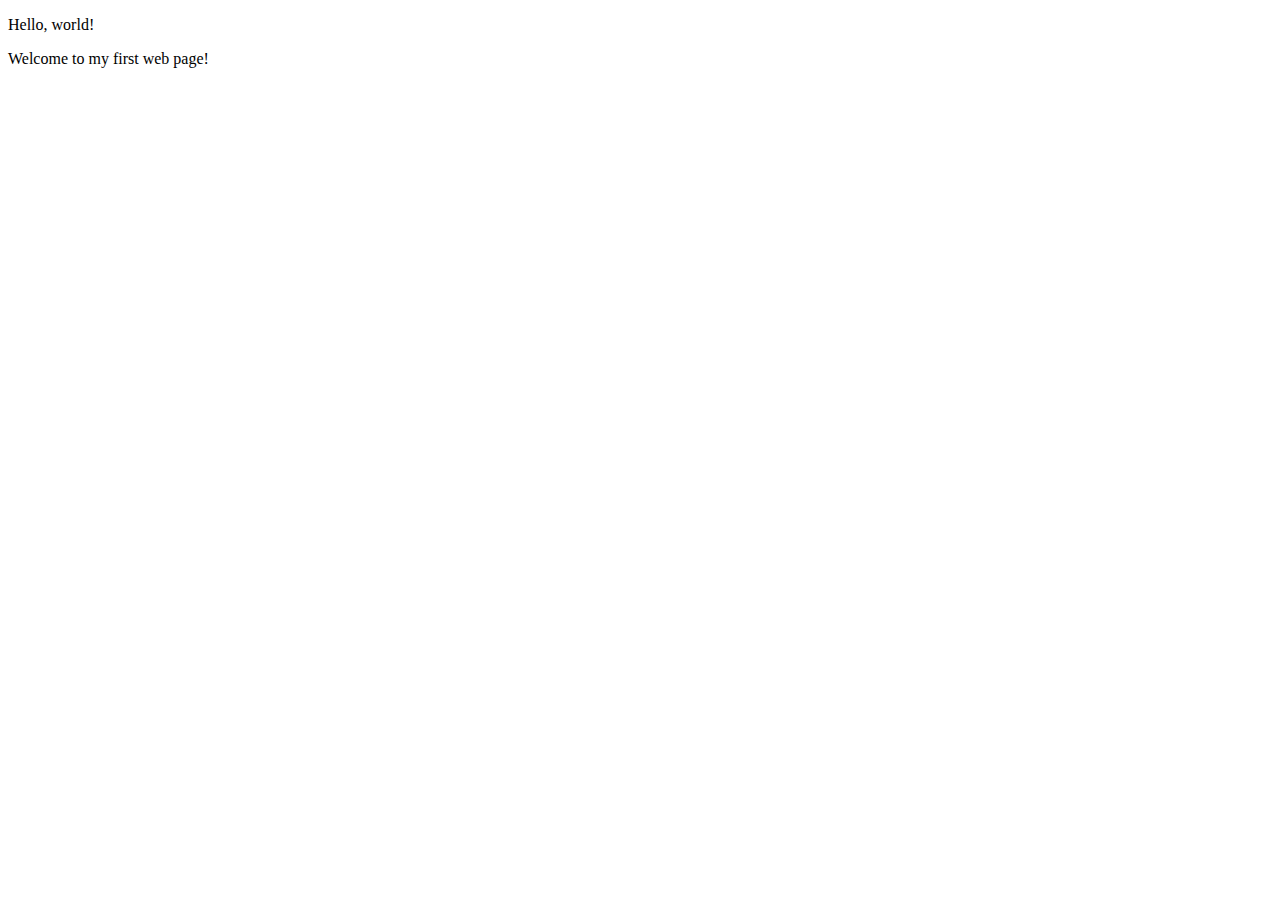
==== my-first-website.html @ 68ef7e14 "feat:body-add paragraph block elements" ====
<!DOCTYPE html>
<html lang="en">
  <head>
    <meta charset="UTF-8">
    <meta http-equiv="X-UA-Compatible" content="IE=edge">
    <meta name="viewport" content="width=device-width, initial-scale=1.0">
    <title>My first website</title>
  </head>

  <body>
    <p>Hello, world!</p>
    <p>Welcome to my first web page!</p>    
  </body>
</html>
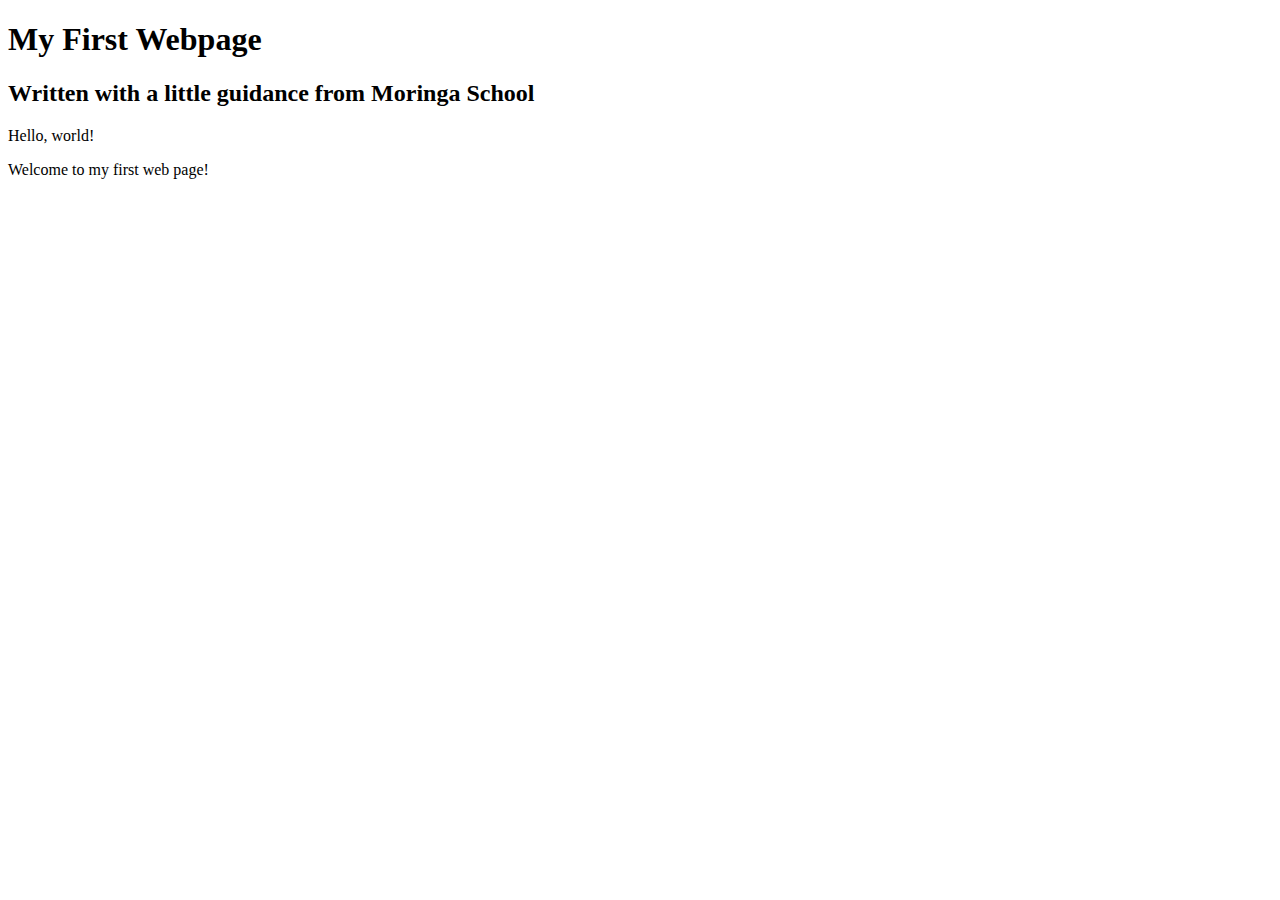
==== commit 89963430: "feat:body-add heading block elements" ====
--- a/my-first-website.html
+++ b/my-first-website.html
@@ -8,6 +8,8 @@
   </head>
 
   <body>
+    <h1>My First Webpage</h1>
+    <h2>Written with a little guidance from Moringa School</h2>
     <p>Hello, world!</p>
     <p>Welcome to my first web page!</p>    
   </body>
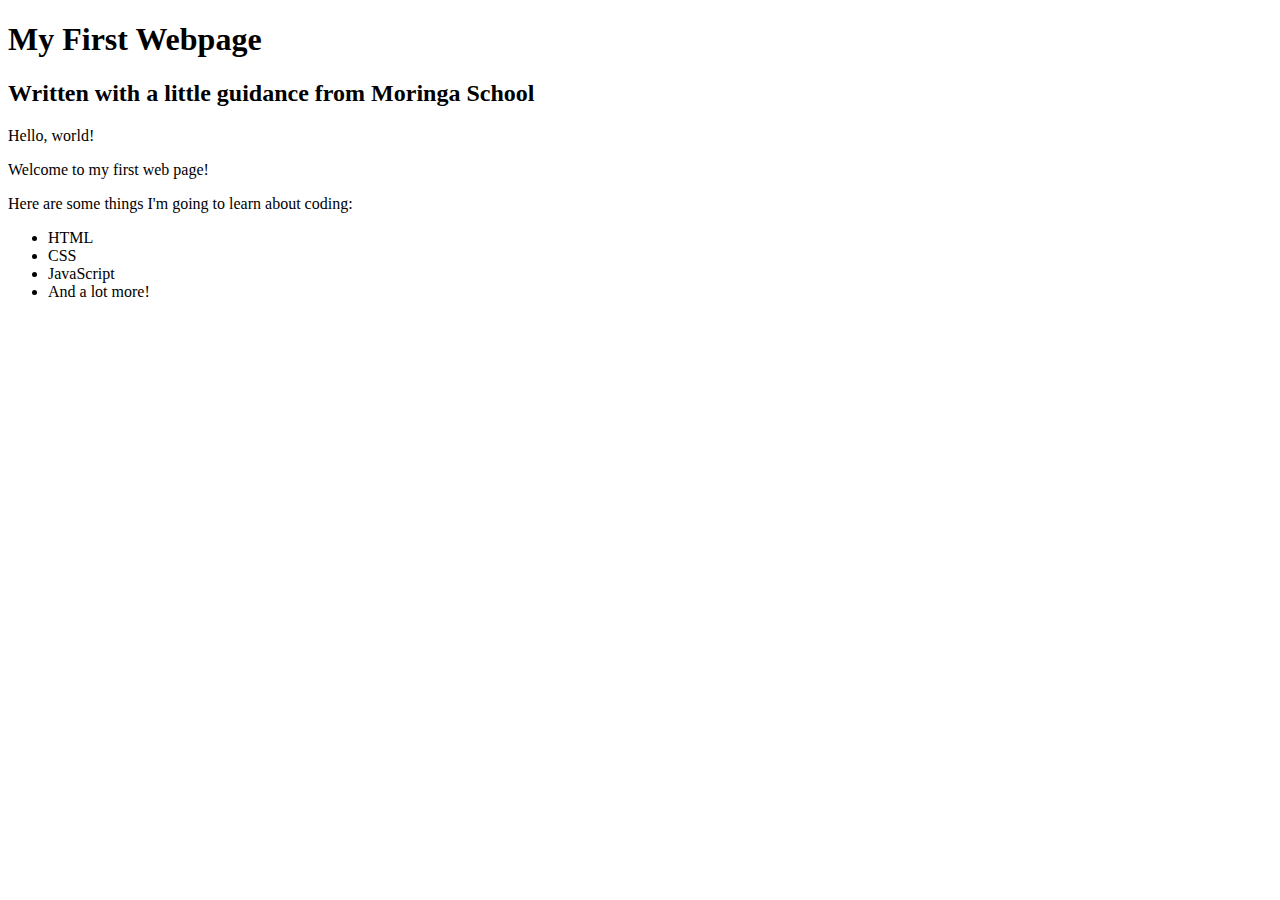
==== commit ce49a1bc: "feat:body-add list elements" ====
--- a/my-first-website.html
+++ b/my-first-website.html
@@ -11,6 +11,13 @@
     <h1>My First Webpage</h1>
     <h2>Written with a little guidance from Moringa School</h2>
     <p>Hello, world!</p>
-    <p>Welcome to my first web page!</p>    
+    <p>Welcome to my first web page!</p> 
+    <p>Here are some things I'm going to learn about coding:</p>
+    <ul>
+      <li>HTML</li>
+      <li>CSS</li>
+      <li>JavaScript</li>
+      <li>And a lot more!</li>
+    </ul>   
   </body>
 </html>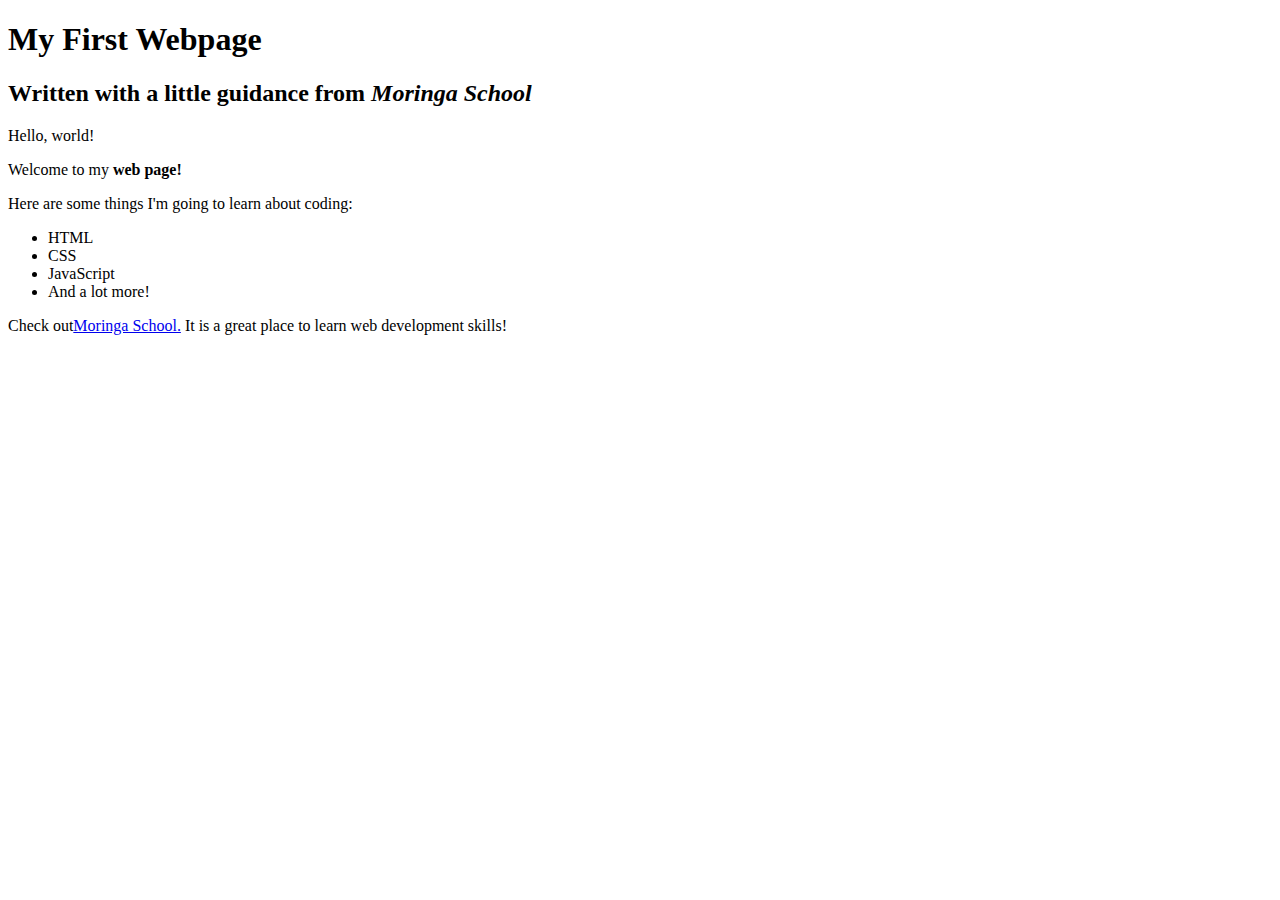
==== commit 0fed9ae0: "feat:body-add strong,emphasis and link" ====
--- a/my-first-website.html
+++ b/my-first-website.html
@@ -9,15 +9,16 @@
 
   <body>
     <h1>My First Webpage</h1>
-    <h2>Written with a little guidance from Moringa School</h2>
+    <h2>Written with a little guidance from <em>Moringa School</em> </h2>
     <p>Hello, world!</p>
-    <p>Welcome to my first web page!</p> 
+    <p>Welcome to my <strong>web page!</strong> </p> 
     <p>Here are some things I'm going to learn about coding:</p>
     <ul>
       <li>HTML</li>
       <li>CSS</li>
       <li>JavaScript</li>
       <li>And a lot more!</li>
-    </ul>   
+    </ul>
+    <p>Check out<a href="http://moringaschool.com">Moringa School.</a> It is a great place to learn web development skills!</p>   
   </body>
 </html>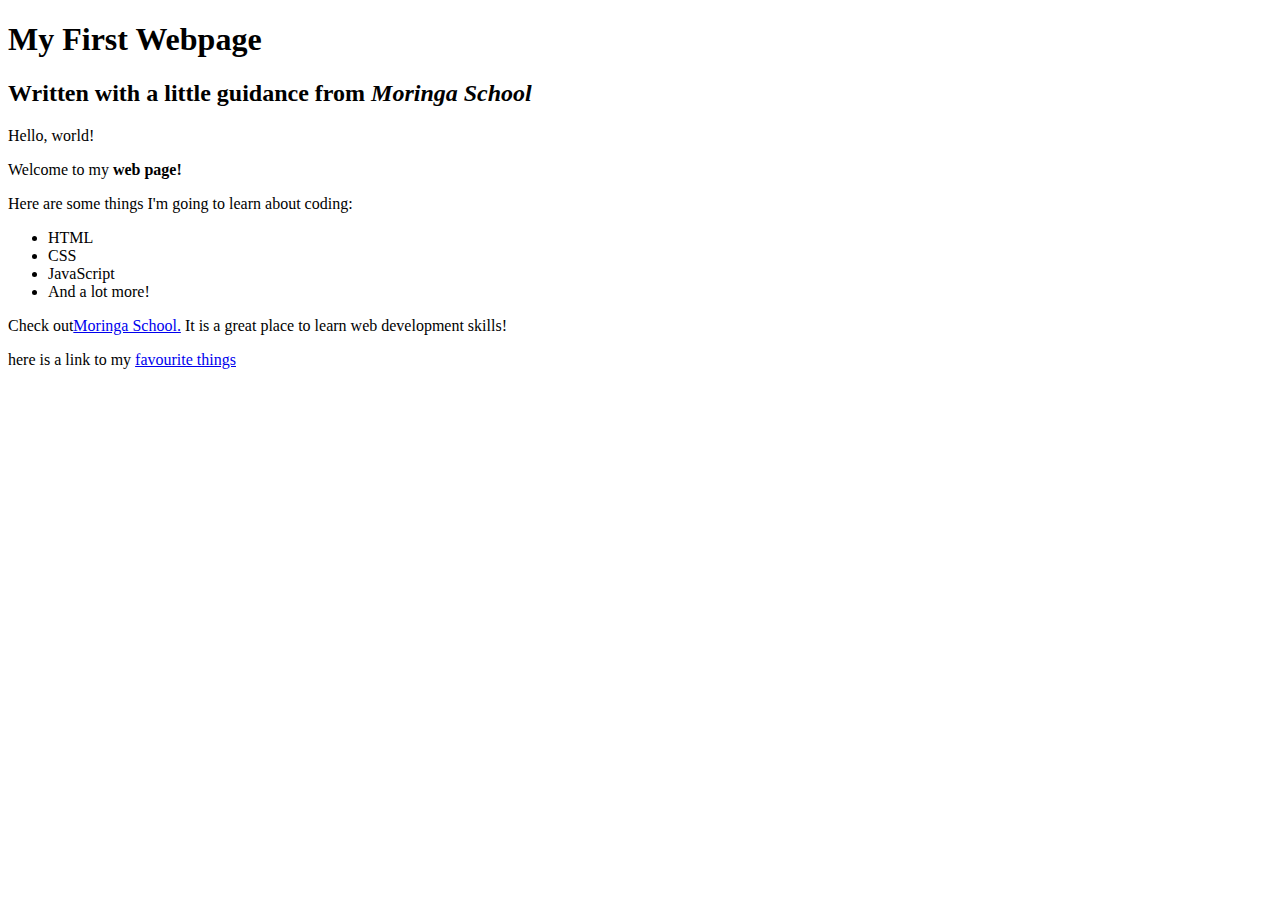
==== commit 59922d41: "feat:body-link a file" ====
--- a/my-first-website.html
+++ b/my-first-website.html
@@ -20,5 +20,6 @@
       <li>And a lot more!</li>
     </ul>
     <p>Check out<a href="http://moringaschool.com">Moringa School.</a> It is a great place to learn web development skills!</p>   
+    <p>here is a link to my <a href="fav-things.html">favourite things</a> </p>
   </body>
 </html>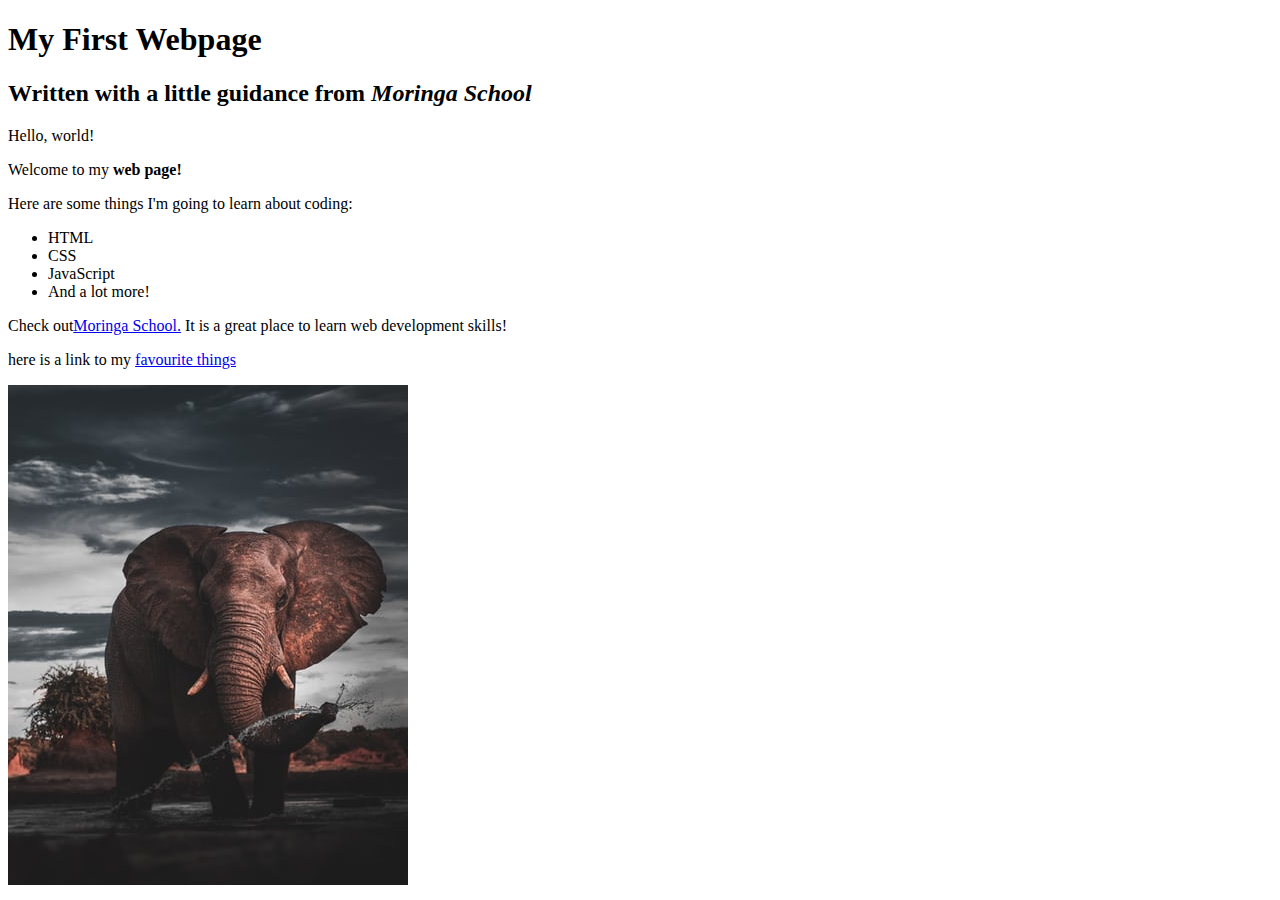
==== commit 97f3e89a: "feat:bosy-add image" ====
--- a/my-first-website.html
+++ b/my-first-website.html
@@ -21,5 +21,7 @@
     </ul>
     <p>Check out<a href="http://moringaschool.com">Moringa School.</a> It is a great place to learn web development skills!</p>   
     <p>here is a link to my <a href="fav-things.html">favourite things</a> </p>
+    <img src="../images/elephant.jpeg" alt="elephant pic">
+ 
   </body>
 </html>